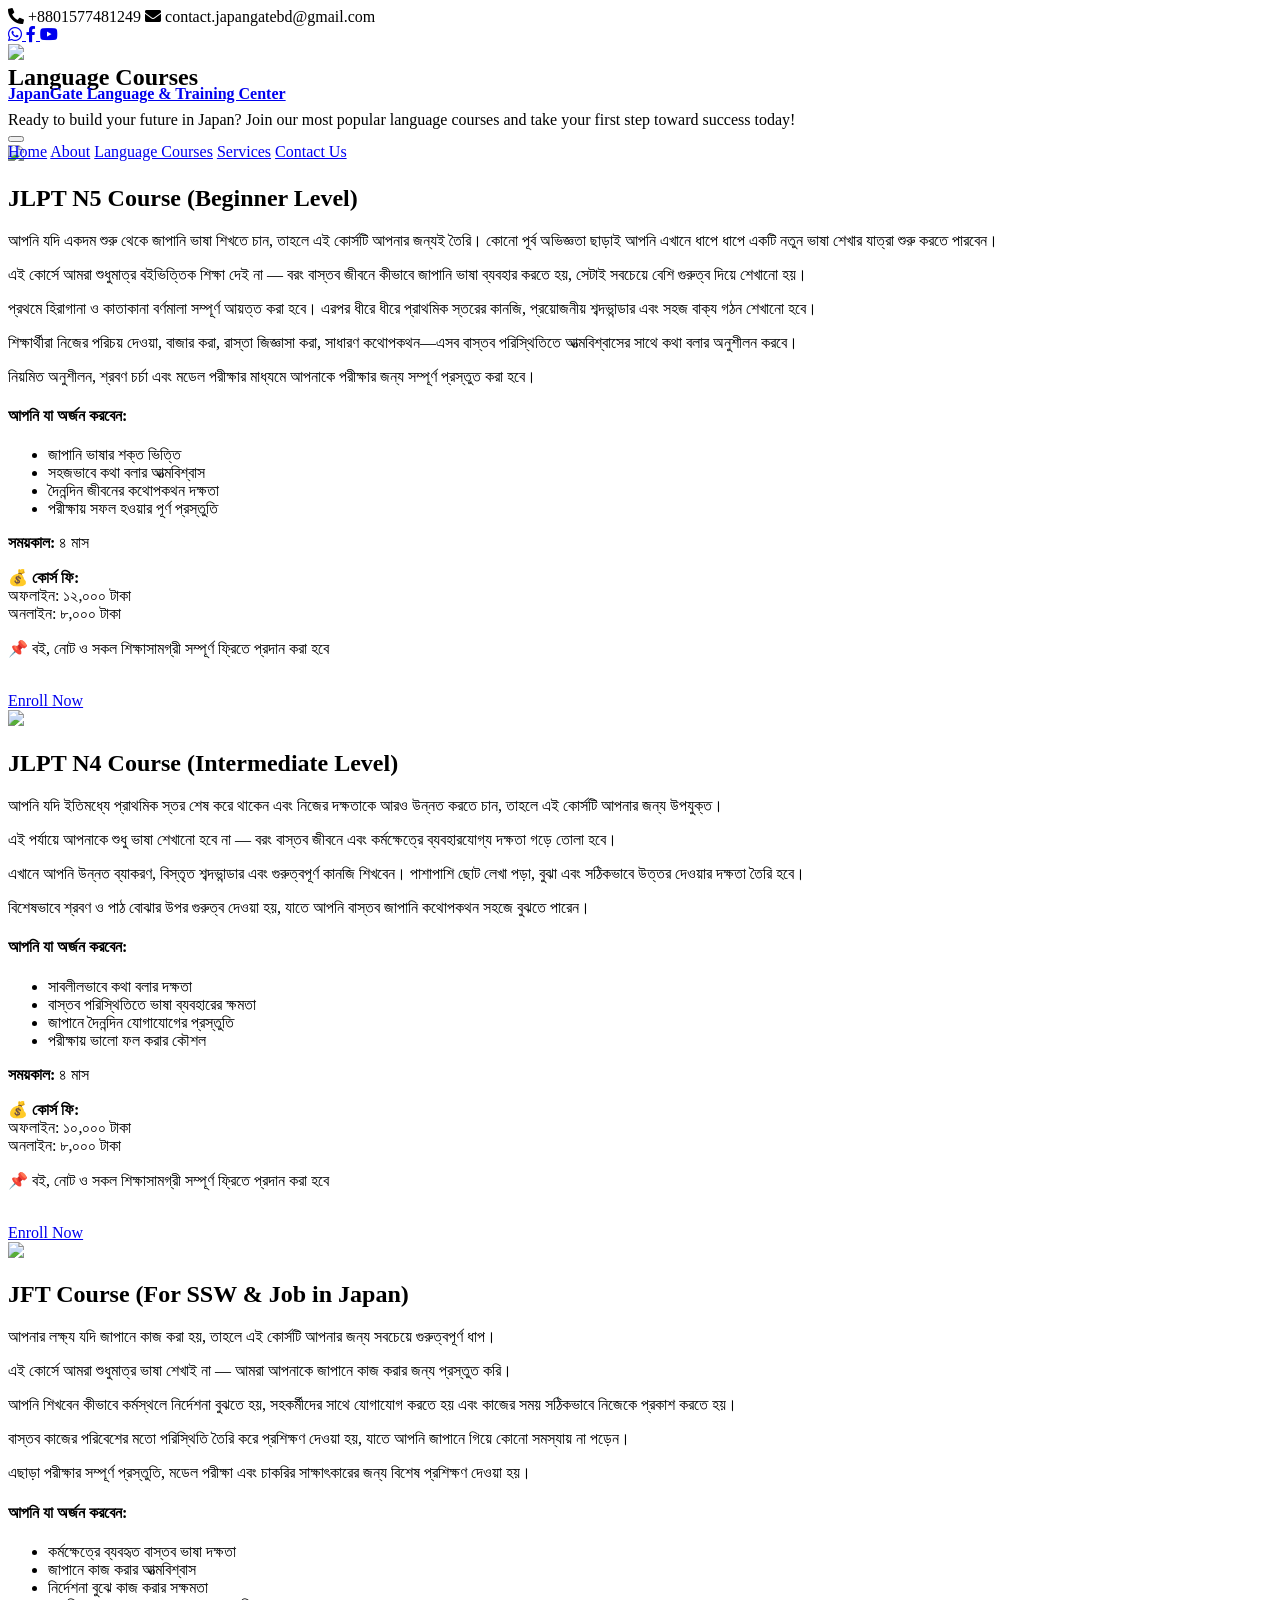
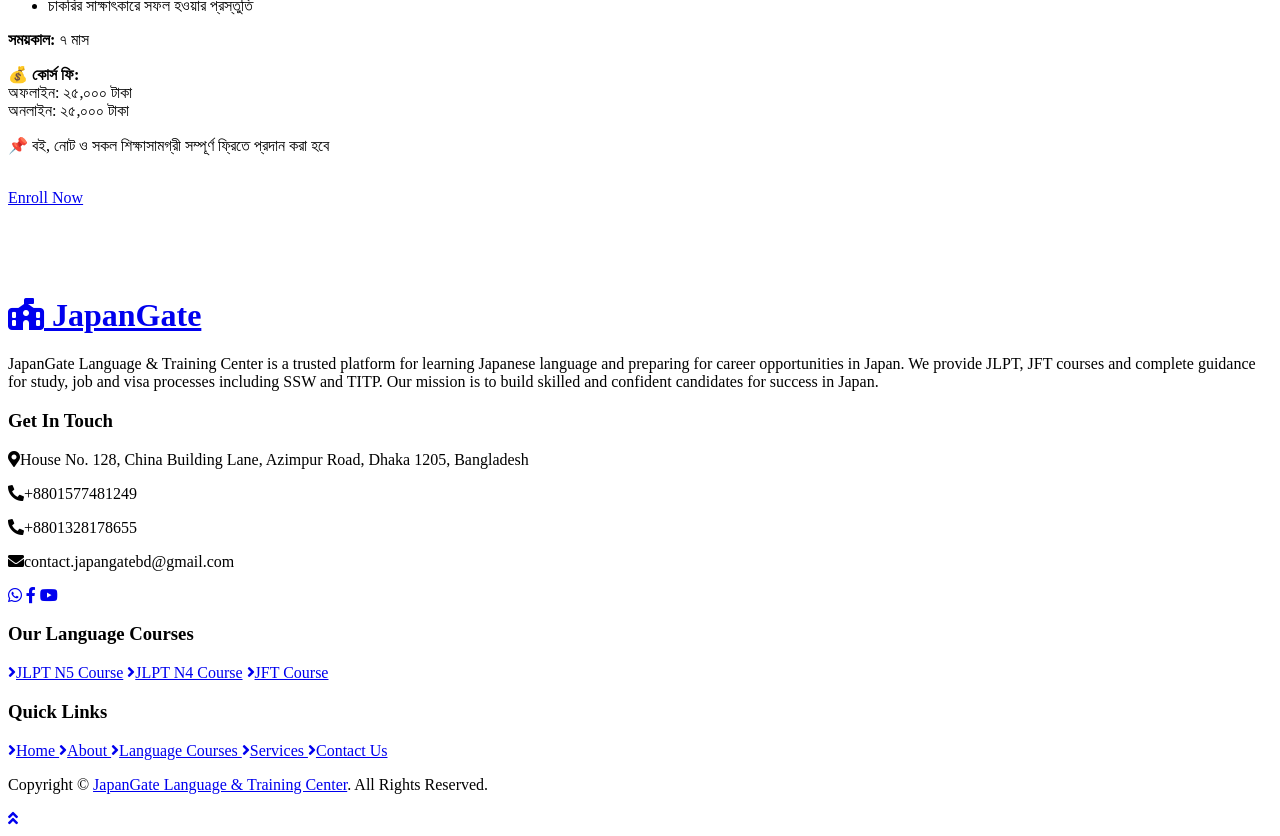
==== course.html @ 4cb5ce95 "Add files via upload" ====
<!DOCTYPE html>
<html lang="en">

<head>
    <meta charset="utf-8">
    <title>JapanGate Language & Training Center Website</title>
    <meta content="width=device-width, initial-scale=1.0" name="viewport">
    <meta content="Free HTML Templates" name="keywords">
    <meta content="Free HTML Templates" name="description">

    <!-- Favicon -->
    <link href="img/favicon.ico" rel="icon">

    <link rel="stylesheet" href="https://cdnjs.cloudflare.com/ajax/libs/font-awesome/6.5.1/css/all.min.css">

    <!-- Google Web Fonts -->
    <link rel="preconnect" href="https://fonts.gstatic.com">
    <link href="https://fonts.googleapis.com/css2?family=Jost:wght@500;600;700&family=Open+Sans:wght@400;600&display=swap" rel="stylesheet"> 

    <!-- Font Awesome -->
    <link href="https://cdnjs.cloudflare.com/ajax/libs/font-awesome/5.10.0/css/all.min.css" rel="stylesheet">

    <!-- Libraries Stylesheet -->
    <link href="lib/owlcarousel/assets/owl.carousel.min.css" rel="stylesheet">

    <!-- Customized Bootstrap Stylesheet -->
    <link href="css/style.css" rel="stylesheet">
</head>

<body>


    <!-- ================= TOPBAR ================= -->
<div class="container-fluid bg-dark">
    <div class="row py-2 px-lg-5 align-items-center">
        
        <!-- Left -->
        <div class="col-lg-6 text-center text-lg-left mb-2 mb-lg-0">
            <div class="d-inline-flex align-items-center text-white small flex-wrap">
                <span class="mr-3">
                    <i class="fa fa-phone-alt"></i> +8801577481249
                </span>
                <span>
                    <i class="fa fa-envelope"></i> contact.japangatebd@gmail.com
                </span>
            </div>
        </div>

        <!-- Right -->
        <div class="col-lg-6 text-center text-lg-right">
            <div class="d-inline-flex align-items-center">
                <a class="text-white mx-2" href="https://wa.me/8801577481249">
                    <i class="fab fa-whatsapp"></i>
                </a>
                <a class="text-white mx-2" href="https://www.facebook.com/JapanGateLanguageAndTrainingCenter">
                    <i class="fab fa-facebook-f"></i>
                </a>
                <a class="text-white mx-2" href="https://www.youtube.com/@JapanGateLanguageTrainingCente">
                    <i class="fab fa-youtube"></i>
                </a>
            </div>
        </div>

    </div>
</div>


<!-- ================= NAVBAR ================= -->
<div class="container-fluid p-0">

    <nav class="navbar navbar-expand-lg navbar-dark px-lg-5"
    style="position:absolute; width:100%; z-index:1000; background:transparent;">

        <a href="index.html" class="navbar-brand d-flex align-items-center">
            <img src="img/JAPAN GATE .png" style="height:70px;">
            <h4 class="ml-2 text-white brand-text">
                JapanGate Language & Training Center
            </h4>
        </a>

        <button class="navbar-toggler" data-toggle="collapse" data-target="#navbarCollapse">
            <span class="navbar-toggler-icon"></span>
        </button>

        <div class="collapse navbar-collapse justify-content-between px-lg-3" id="navbarCollapse">
            <div class="navbar-nav mx-auto py-0">
                <a href="index.html" class="nav-item nav-link">Home</a>
                <a href="about.html" class="nav-item nav-link active">About</a>
                <a href="course.html" class="nav-item nav-link">Language Courses</a>
                <a href="services.html" class="nav-item nav-link">Services</a>
                <a href="contact.html" class="nav-item nav-link">Contact Us</a>
            </div>
        </div>

    </nav>

</div>


<!-- HERO -->
<section class="course-hero">
    <!-- <h1>Our Courses</h1>
    <p>Learn Japanese & Build Your Career in Japan </p> -->
</section>


<section class="language-courses-section">
    <div class="courses-content">
        <!-- SECTION TITLE -->
        <h2 class="section-title">
            <span class="title-light">Language</span>
            <span class="title-brand">Courses</span>
        </h2>
        <!-- Subtitle -->
        <p class="section-subtitle">
            Ready to build your future in Japan?  
            Join our most popular language courses and take your first step toward success today!
        </p>
    </div>
</section>


<!-- COURSE SECTION -->
<section class="courses-section">
<div class="container-custom">

    <!-- ================= N5 ================= -->
    <div class="course-rows" id="five">
        <div class="course-img">
            <img src="img/n5.jpg">
        </div>

        <div class="courses-box">
            <h2 class="section-title mb-4">
                <span class="title-brand"><b>JLPT N5 Course</b></span>
                <span class="black-text"><b>(Beginner Level)</b></span> 
            </h2>
            <!-- <h2> (Beginner Level)</h2> -->

        <p> আপনি যদি একদম শুরু থেকে জাপানি ভাষা শিখতে চান, তাহলে এই কোর্সটি আপনার জন্যই তৈরি।
            কোনো পূর্ব অভিজ্ঞতা ছাড়াই আপনি এখানে ধাপে ধাপে একটি নতুন ভাষা শেখার যাত্রা শুরু করতে পারবেন।
        </p> 
        <p> এই কোর্সে আমরা শুধুমাত্র বইভিত্তিক শিক্ষা দেই না — বরং বাস্তব জীবনে কীভাবে জাপানি ভাষা ব্যবহার করতে হয়, সেটাই সবচেয়ে বেশি গুরুত্ব দিয়ে শেখানো হয়।
        </p>       
        <p> প্রথমে হিরাগানা ও কাতাকানা বর্ণমালা সম্পূর্ণ আয়ত্ত করা হবে। এরপর ধীরে ধীরে প্রাথমিক স্তরের কানজি, প্রয়োজনীয় শব্দভান্ডার এবং সহজ বাক্য গঠন শেখানো হবে।
        </p>
        <p>শিক্ষার্থীরা নিজের পরিচয় দেওয়া, বাজার করা, রাস্তা জিজ্ঞাসা করা, সাধারণ কথোপকথন—এসব বাস্তব পরিস্থিতিতে আত্মবিশ্বাসের সাথে কথা বলার অনুশীলন করবে।
        </p> 
        <p>নিয়মিত অনুশীলন, শ্রবণ চর্চা এবং মডেল পরীক্ষার মাধ্যমে আপনাকে পরীক্ষার জন্য সম্পূর্ণ প্রস্তুত করা হবে।
        </p>
            <h4>আপনি যা অর্জন করবেন:</h4>
            
            <ul> 
                <li>জাপানি ভাষার শক্ত ভিত্তি</li> 
                <li>সহজভাবে কথা বলার আত্মবিশ্বাস</li> 
                <li>দৈনন্দিন জীবনের কথোপকথন দক্ষতা</li> 
                <li>পরীক্ষায় সফল হওয়ার পূর্ণ প্রস্তুতি</li> 

            </ul> 
            <p><strong>সময়কাল:</strong> ৪ মাস</p> 
            <p><strong>💰 কোর্স ফি:</strong><br> 
                অফলাইন: ১২,০০০ টাকা<br> 
                অনলাইন: ৮,০০০ টাকা</p> 
                <p class="note">📌 বই, নোট ও সকল শিক্ষাসামগ্রী সম্পূর্ণ ফ্রিতে প্রদান করা হবে</p><br>
            <a href="index.html#contact" class="btn-hero-primary">Enroll Now</a>
        </div>
    </div>



    <!-- ================= N4 ================= -->
    <div class="course-rows reverse" id="four">
    <div class="course-img"alt="JapanGate Students" class="section-photo img-fluid rounded shadow">
        <img src="img/n4.jpg">
    </div>

    <div class="courses-box">
        <h2 class="section-title mb-4">
                <span class="title-brand"><b>JLPT N4 Course</b></span>
                <span class="black-text"><b>(Intermediate Level)</b></span> 
        </h2>
        

        <p>আপনি যদি ইতিমধ্যে প্রাথমিক স্তর শেষ করে থাকেন এবং নিজের দক্ষতাকে আরও উন্নত করতে চান, তাহলে এই কোর্সটি আপনার জন্য উপযুক্ত।</p> 
        <p>এই পর্যায়ে আপনাকে শুধু ভাষা শেখানো হবে না — বরং বাস্তব জীবনে এবং কর্মক্ষেত্রে ব্যবহারযোগ্য দক্ষতা গড়ে তোলা হবে।</p> 
        <p>এখানে আপনি উন্নত ব্যাকরণ, বিস্তৃত শব্দভান্ডার এবং গুরুত্বপূর্ণ কানজি শিখবেন। পাশাপাশি ছোট লেখা পড়া, বুঝা এবং সঠিকভাবে উত্তর দেওয়ার দক্ষতা তৈরি হবে।</p> 
        <p>বিশেষভাবে শ্রবণ ও পাঠ বোঝার উপর গুরুত্ব দেওয়া হয়, যাতে আপনি বাস্তব জাপানি কথোপকথন সহজে বুঝতে পারেন।</p> 
        
        <h4>আপনি যা অর্জন করবেন:</h4> 
        <ul> 
            <li>সাবলীলভাবে কথা বলার দক্ষতা</li> 
            <li>বাস্তব পরিস্থিতিতে ভাষা ব্যবহারের ক্ষমতা</li> 
            <li>জাপানে দৈনন্দিন যোগাযোগের প্রস্তুতি</li> 
            <li>পরীক্ষায় ভালো ফল করার কৌশল</li> 
        </ul> 
        
        <p><strong>সময়কাল:</strong> ৪ মাস</p> 
        <p><strong>💰 কোর্স ফি:</strong><br> 
            অফলাইন: ১০,০০০ টাকা<br> 
            অনলাইন: ৮,০০০ টাকা</p> 
            
            <p class="note">📌 বই, নোট ও সকল শিক্ষাসামগ্রী সম্পূর্ণ ফ্রিতে প্রদান করা হবে</p> <br>
            <a href="index.html#contact" class="btn-hero-primary">Enroll Now</a>
    </div>
    </div>

    <!-- ================= JFT ================= -->
    <div class="course-rows" id="jft">
    <div class="course-img">
        <img src="img/jft.jpg">
    </div>

    <div class="courses-box">
        <h2 class="section-title mb-4">
                <span class="title-brand"><b>JFT Course</b></span>
                <span class="black-text">(For SSW & Job in Japan)</b></span> 
        </h2>
        <p>আপনার লক্ষ্য যদি জাপানে কাজ করা হয়, তাহলে এই কোর্সটি আপনার জন্য সবচেয়ে গুরুত্বপূর্ণ ধাপ।</p> 
        <p>এই কোর্সে আমরা শুধুমাত্র ভাষা শেখাই না — আমরা আপনাকে জাপানে কাজ করার জন্য প্রস্তুত করি।</p> 
        <p>আপনি শিখবেন কীভাবে কর্মস্থলে নির্দেশনা বুঝতে হয়, সহকর্মীদের সাথে যোগাযোগ করতে হয় এবং কাজের সময় সঠিকভাবে নিজেকে প্রকাশ করতে হয়।</p> 
        <p>বাস্তব কাজের পরিবেশের মতো পরিস্থিতি তৈরি করে প্রশিক্ষণ দেওয়া হয়, যাতে আপনি জাপানে গিয়ে কোনো সমস্যায় না পড়েন।</p> 
        <p>এছাড়া পরীক্ষার সম্পূর্ণ প্রস্তুতি, মডেল পরীক্ষা এবং চাকরির সাক্ষাৎকারের জন্য বিশেষ প্রশিক্ষণ দেওয়া হয়।</p> 
        <h4>আপনি যা অর্জন করবেন:</h4> 
        <ul> 
            <li>কর্মক্ষেত্রে ব্যবহৃত বাস্তব ভাষা দক্ষতা</li> 
            <li>জাপানে কাজ করার আত্মবিশ্বাস</li> 
            <li>নির্দেশনা বুঝে কাজ করার সক্ষমতা</li> 
            <li>চাকরির সাক্ষাৎকারে সফল হওয়ার প্রস্তুতি</li> 
        </ul> 
        <p><strong>সময়কাল:</strong> ৭ মাস</p> 
        <p><strong>💰 কোর্স ফি:</strong><br> 
            অফলাইন: ২৫,০০০ টাকা<br> 
            অনলাইন: ২৫,০০০ টাকা</p> 
            <p class="note">📌 বই, নোট ও সকল শিক্ষাসামগ্রী সম্পূর্ণ ফ্রিতে প্রদান করা হবে</p><br>
            <a href="index.html#contact"class="btn-hero-primary">Enroll Now</a>
    </div>

</div>
</section>



    <!-- Footer Start -->
    <div class="container-fluid position-relative overlay-top bg-dark text-white-50 py-5" style="margin-top: 90px;">
        <div class="container mt-5 pt-5">
            <div class="row">
                <div class="col-md-6 mb-5">
                    <a href="index.html" class="navbar-brand">
                        <h1 class="mt-n2 text-uppercase text-white"><i class="fa-solid fa-school-flag"></i>  JapanGate </h1>
                    </a>
                    <p class="m-0">JapanGate Language & Training Center is a trusted platform for learning Japanese language and preparing for career opportunities in Japan. We provide JLPT, JFT courses and complete guidance for study, job and visa processes including SSW and TITP. Our mission is to build skilled and confident candidates for success in Japan.</p>
                </div>
            </div>
            <div class="row">
                <div class="col-md-4 mb-5">
                    <h3 class="text-white mb-4">Get In Touch</h3>
                    <p><i class="fa fa-map-marker-alt mr-2"></i>House No. 128, China Building Lane, Azimpur Road, Dhaka 1205, Bangladesh</p>
                    <p><i class="fa fa-phone-alt mr-2"></i>+8801577481249</p>
                    <p><i class="fa fa-phone-alt mr-2"></i>+8801328178655</p>

                    <p><i class="fa fa-envelope mr-2"></i>contact.japangatebd@gmail.com</p>
                    <div class="d-flex justify-content-start mt-4">
                        <!-- WhatsApp -->
                    
                <a class="text-white mx-2" href="https://wa.me/8801577481249"><i class="fab fa-whatsapp"></i></a>
                <a class="text-white mx-2" href="https://www.facebook.com/JapanGateLanguageAndTrainingCenter"><i class="fab fa-facebook-f"></i></a>
                <a class="text-white mx-2" href="https://www.youtube.com/@JapanGateLanguageTrainingCente"><i class="fab fa-youtube"></i></a>

                    </div>
                </div>
                <div class="col-md-4 mb-5">
                    <h3 class="text-white mb-4">Our Language Courses</h3>
                    <div class="d-flex flex-column justify-content-start">
                        <a class="text-white-50 mb-2" href="course.html#five"><i class="fa fa-angle-right mr-2"></i>JLPT N5 Course</a>
                        <a class="text-white-50 mb-2" href="course.html#four"><i class="fa fa-angle-right mr-2"></i>JLPT N4 Course</a>
                        <a class="text-white-50 mb-2" href="course.html#jft"><i class="fa fa-angle-right mr-2"></i>JFT Course</a>
                    </div>
                </div>
                <div class="col-md-4 mb-5">
                    <h3 class="text-white mb-4">Quick Links</h3>
                    <div class="d-flex flex-column justify-content-start">

                        <a class="text-white-50 mb-2" href="index.html">
                            <i class="fa fa-angle-right mr-2"></i>Home
                        </a>

                        <a class="text-white-50 mb-2" href="about.html">
                            <i class="fa fa-angle-right mr-2"></i>About
                        </a>

                        <a class="text-white-50 mb-2" href="course.html">
                            <i class="fa fa-angle-right mr-2"></i>Language Courses
                        </a>

                        <a class="text-white-50 mb-2" href="services.html">
                            <i class="fa fa-angle-right mr-2"></i>Services
                        </a>

                        <a class="text-white-50" href="contact.html">
                            <i class="fa fa-angle-right mr-2"></i>Contact Us
                        </a>

                    </div>
                </div>
            </div>
        </div>
    </div>
    <div class="container-fluid bg-dark text-white-50 border-top py-4" style="border-color: rgba(256, 256, 256, .1) !important;">
        <div class="container">
            <div class="row">
                <div class="col-md-6 text-center text-md-left mb-3 mb-md-0">
                    <p class="m-0">Copyright &copy; <a class="text-white" href="#">JapanGate Language & Training Center</a>. All Rights Reserved.
                    </p>
                </div>
            </div>
        </div>
    </div>
    <!-- Footer End -->


    <!-- Back to Top -->
    <a href="#" class="btn btn-lg btn-primary rounded-0 btn-lg-square back-to-top"><i class="fa fa-angle-double-up"></i></a>


    <!-- JavaScript Libraries -->
    <script src="https://code.jquery.com/jquery-3.4.1.min.js"></script>
    <script src="https://stackpath.bootstrapcdn.com/bootstrap/4.4.1/js/bootstrap.bundle.min.js"></script>
    <script src="lib/easing/easing.min.js"></script>
    <script src="lib/waypoints/waypoints.min.js"></script>
    <script src="lib/counterup/counterup.min.js"></script>
    <script src="lib/owlcarousel/owl.carousel.min.js"></script>

    <!-- Template Javascript -->
    <script src="js/main.js"></script>
<!-- </body>

</html> -->
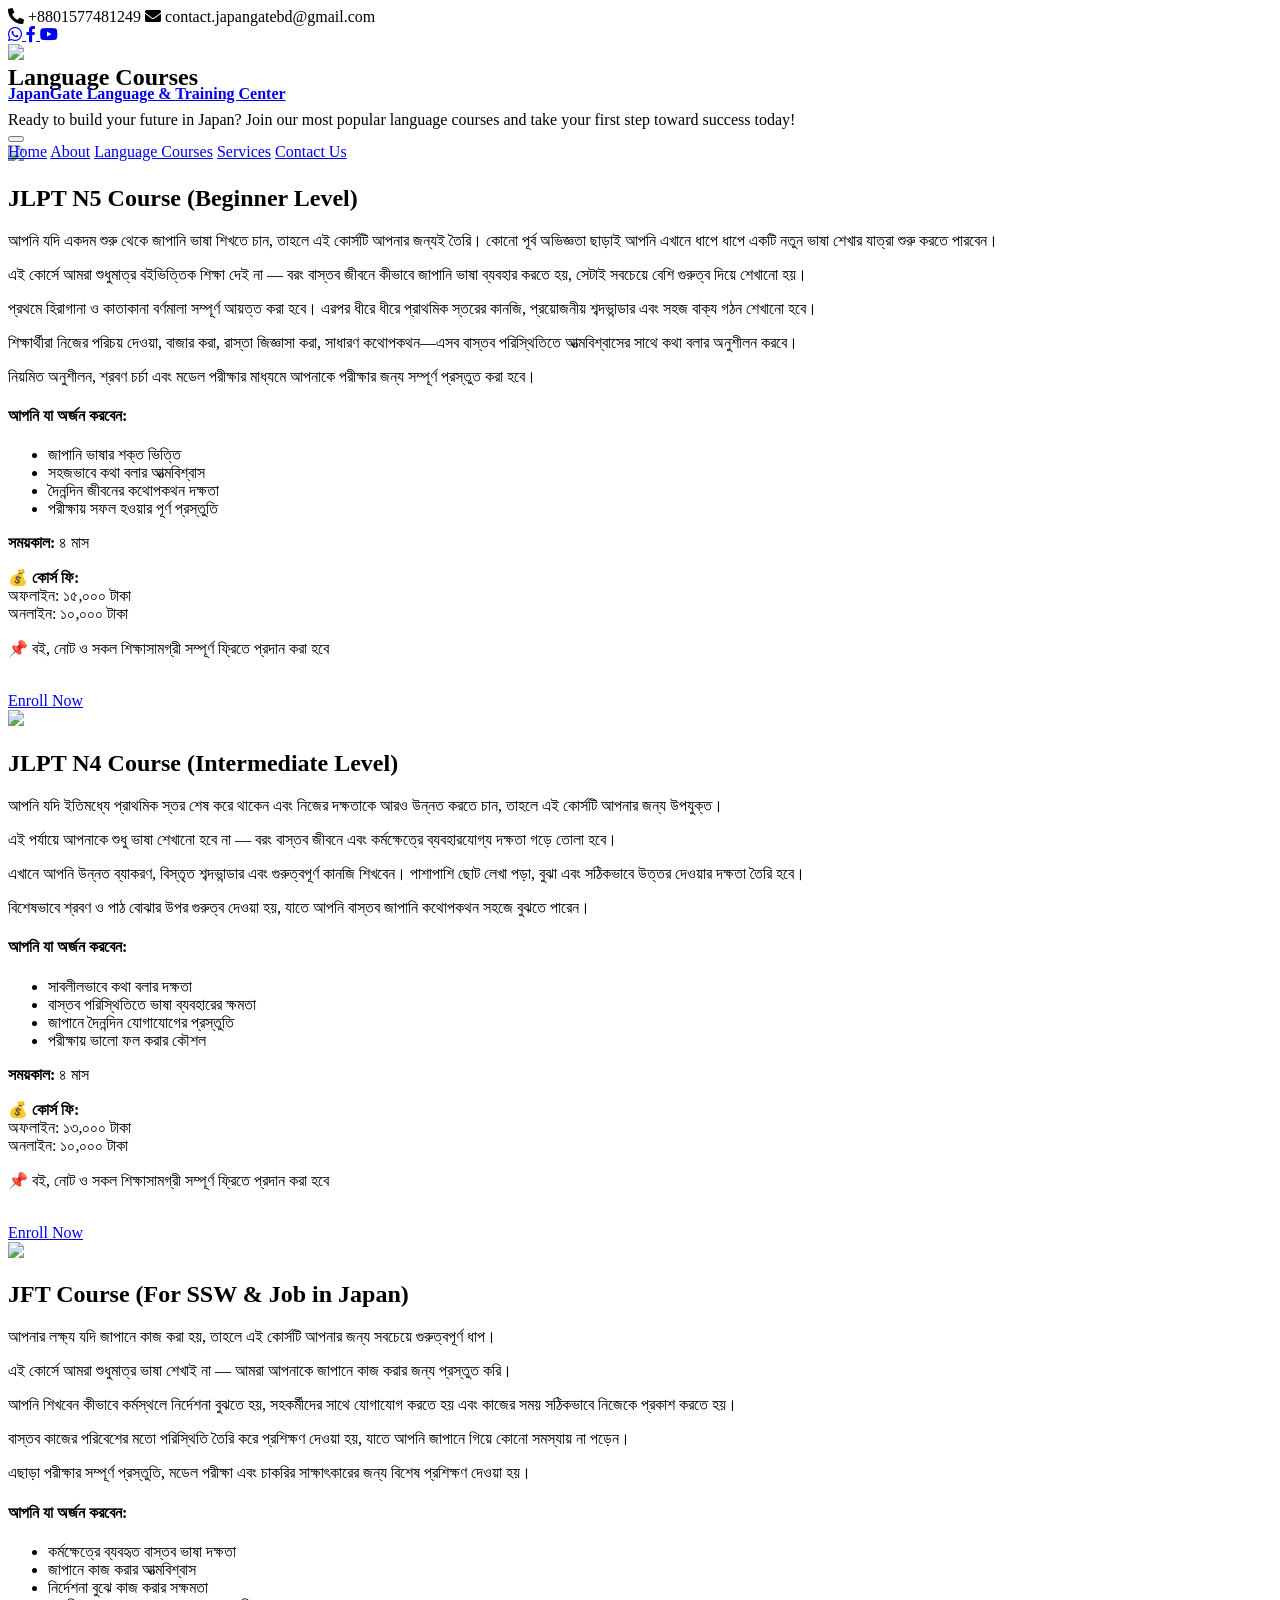
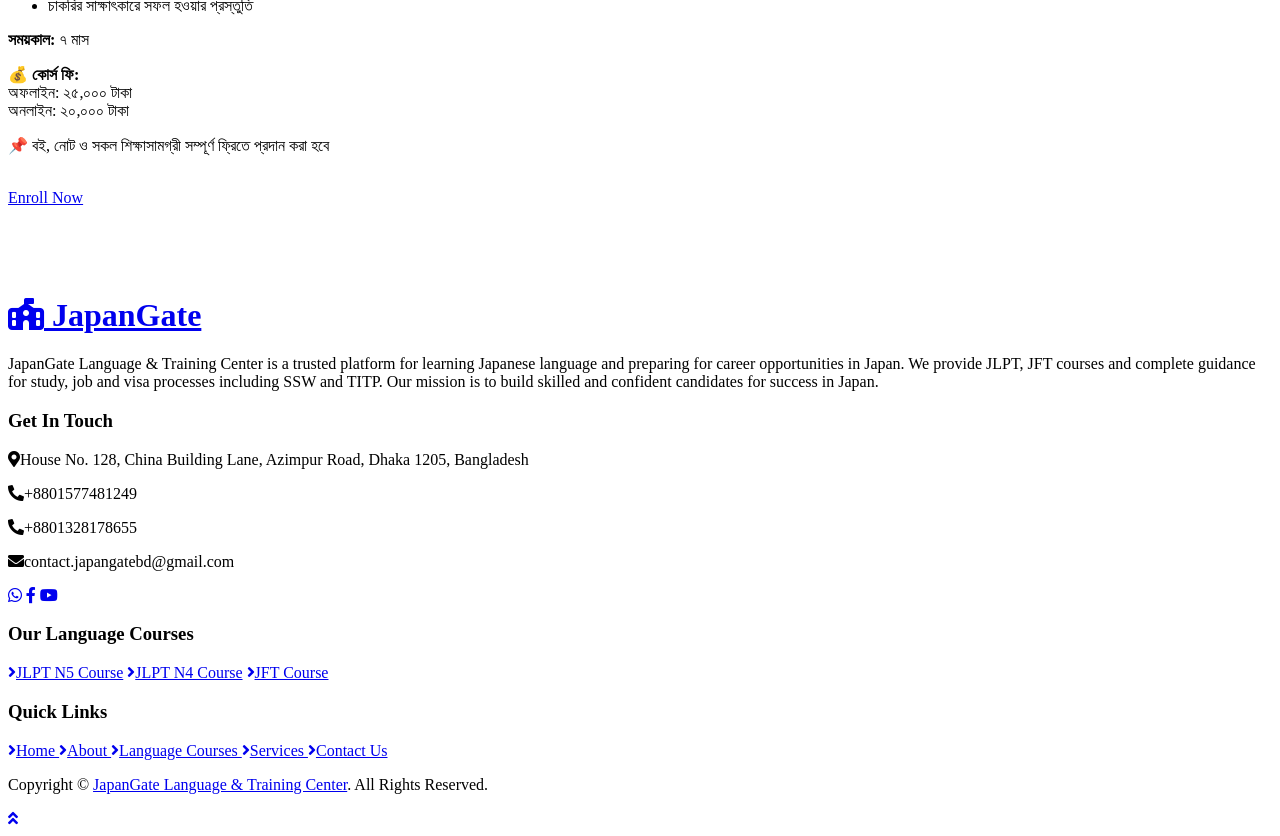
==== commit 21132413: "Update print statement from 'Hello' to 'Goodbye'" ====
--- a/course.html
+++ b/course.html
@@ -159,8 +159,8 @@
             </ul> 
             <p><strong>সময়কাল:</strong> ৪ মাস</p> 
             <p><strong>💰 কোর্স ফি:</strong><br> 
-                অফলাইন: ১২,০০০ টাকা<br> 
-                অনলাইন: ৮,০০০ টাকা</p> 
+                অফলাইন: ১৫,০০০ টাকা<br> 
+                অনলাইন: ১০,০০০ টাকা</p> 
                 <p class="note">📌 বই, নোট ও সকল শিক্ষাসামগ্রী সম্পূর্ণ ফ্রিতে প্রদান করা হবে</p><br>
             <a href="index.html#contact" class="btn-hero-primary">Enroll Now</a>
         </div>
@@ -196,8 +196,8 @@
         
         <p><strong>সময়কাল:</strong> ৪ মাস</p> 
         <p><strong>💰 কোর্স ফি:</strong><br> 
-            অফলাইন: ১০,০০০ টাকা<br> 
-            অনলাইন: ৮,০০০ টাকা</p> 
+            অফলাইন: ১৩,০০০ টাকা<br> 
+            অনলাইন: ১০,০০০ টাকা</p> 
             
             <p class="note">📌 বই, নোট ও সকল শিক্ষাসামগ্রী সম্পূর্ণ ফ্রিতে প্রদান করা হবে</p> <br>
             <a href="index.html#contact" class="btn-hero-primary">Enroll Now</a>
@@ -230,7 +230,7 @@
         <p><strong>সময়কাল:</strong> ৭ মাস</p> 
         <p><strong>💰 কোর্স ফি:</strong><br> 
             অফলাইন: ২৫,০০০ টাকা<br> 
-            অনলাইন: ২৫,০০০ টাকা</p> 
+            অনলাইন: ২০,০০০ টাকা</p> 
             <p class="note">📌 বই, নোট ও সকল শিক্ষাসামগ্রী সম্পূর্ণ ফ্রিতে প্রদান করা হবে</p><br>
             <a href="index.html#contact"class="btn-hero-primary">Enroll Now</a>
     </div>
@@ -334,4 +334,4 @@
     <script src="js/main.js"></script>
 <!-- </body>
 
-</html> -->+</html> -->
